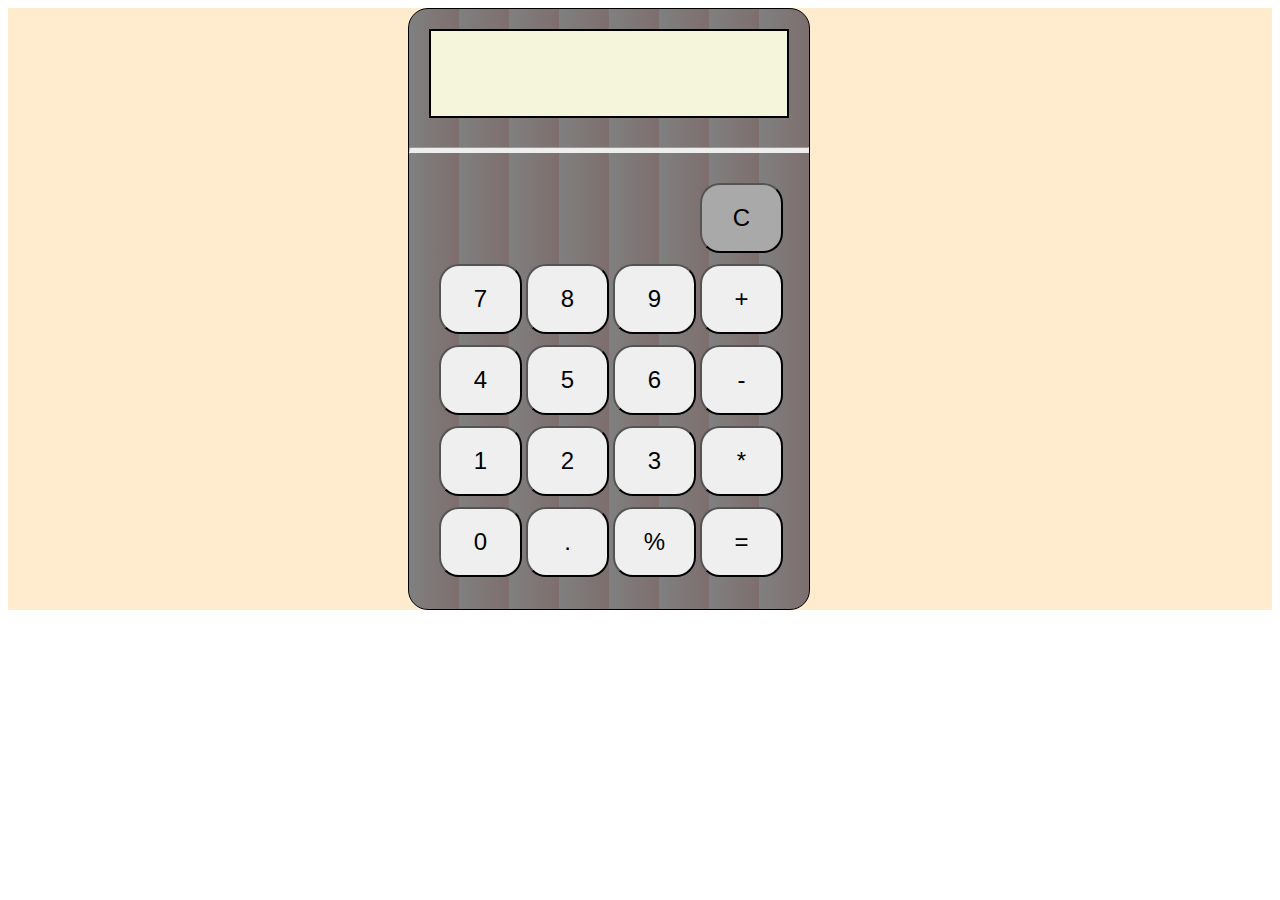
==== index.html @ 5fea3565 "CALCULATOR DONE" ====
<html lang="en">
<head>
    <meta charset="UTF-8">
    <meta http-equiv="X-UA-Compatible" content="IE=edge">
    <meta name="viewport" content="width=device-width, initial-scale=1.0">
    <title>Document</title>
    <link rel="stylesheet" href="index.css" type="text/css">
    <script src="index.js"></script>
</head>
<body>
    <div class="full">
    <div class="main">
            <div id="display">
               
            </div>
            <hr style="margin-top: 29px;border-bottom-width: thick;">
        <div class="keys">
            <div class="letters" style="margin-left: 291px ">
                <button onclick="calci.clear()" class="btn" style="background:darkgrey">C</button>
            </div>
            <div class="letters">
                <button onclick="calci.btns(7)" class="btn">7</button>
                <button onclick="calci.btns(8)" class="btn">8</button>
                <button onclick="calci.btns(9)" class="btn">9</button>
                <button onclick="calci.btnsym(calci.symbols[0])" class="btn">+</button>
            </div>
            <div class="letters">
                
                <button onclick="calci.btns(4)" class="btn">4</button>
                <button onclick="calci.btns(5)" class="btn">5</button>
                <button onclick="calci.btns(6)" class="btn">6</button>
                <button onclick="calci.btnsym(calci.symbols[1])" class="btn">-</button>
            </div>
            <div class="letters">
                <button onclick="calci.btns(1)" class="btn">1</button>
                <button onclick="calci.btns(2)" class="btn">2</button>
                <button onclick="calci.btns(3)" class="btn">3</button>
                <button onclick="calci.btnsym(calci.symbols[2])" class="btn">*</button>
            </div>
            <div class="letters">
                <button onclick="calci.btns(0)" class="btn">0</button>
                <button onclick="calci.btns('.')" class="btn">.</button>
                <button onclick="calci.btnsym(calci.symbols[3])" class="btn">%</button>
                <button onclick="calci.result()" class="btn">=</button>
            </div>
        </div>

    </div>
    </div>
</body>
</html>
---- index.css ----
.main{
    width: 400px;
    height: 600px;
    border: solid black 1px;
    background: repeating-linear-gradient(90deg, grey, #7e6e6e 50px);
    margin-left: 400px;
    border-radius: 20px;
}
#display{
    font-family: cursive;
    height: 85px;
    margin: 20px;
    border: solid 2px;
    background: beige;
    font-size: 25px;
    text-align: right;
}
.btn{
    width: 83px;
    height: 70px;
    font-size: x-large;
    cursor: pointer;
    border-radius: 20px;

}
.letters{
    margin-left: 30px;
    margin-top: 11px;
    
}
.keys{
    margin-top: 30px;
   
}
.full{
    background: blanchedalmond;
    margin: 0px;
}
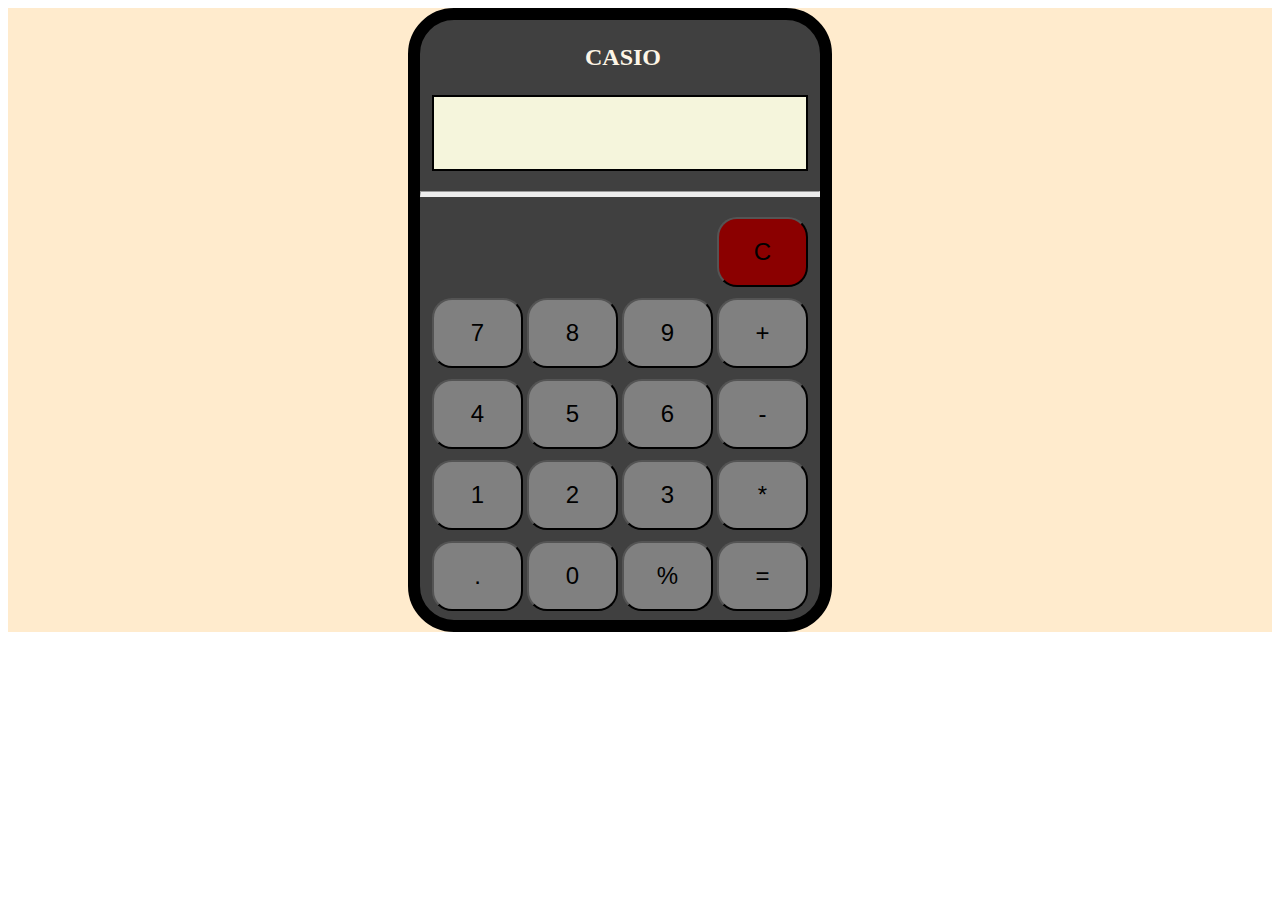
==== commit c807329a: "CALCULATOR COMPLETED" ====
--- a/index.html
+++ b/index.html
@@ -3,20 +3,21 @@
     <meta charset="UTF-8">
     <meta http-equiv="X-UA-Compatible" content="IE=edge">
     <meta name="viewport" content="width=device-width, initial-scale=1.0">
-    <title>Document</title>
+    <title>CALCULATOR</title>
     <link rel="stylesheet" href="index.css" type="text/css">
     <script src="index.js"></script>
 </head>
 <body>
     <div class="full">
     <div class="main">
+        <p id="casio">CASIO</p>
             <div id="display">
                
             </div>
-            <hr style="margin-top: 29px;border-bottom-width: thick;">
+            <hr style="margin-top: 20px;border-bottom-width: thick;">
         <div class="keys">
-            <div class="letters" style="margin-left: 291px ">
-                <button onclick="calci.clear()" class="btn" style="background:darkgrey">C</button>
+            <div class="letters" style="margin-left: 297px ">
+                <button onclick="calci.clear()" class="btn" style="background:darkred">C</button>
             </div>
             <div class="letters">
                 <button onclick="calci.btns(7)" class="btn">7</button>
@@ -38,8 +39,8 @@
                 <button onclick="calci.btnsym(calci.symbols[2])" class="btn">*</button>
             </div>
             <div class="letters">
+                <button onclick="calci.btns('.')" class="btn">.</button>
                 <button onclick="calci.btns(0)" class="btn">0</button>
-                <button onclick="calci.btns('.')" class="btn">.</button>
                 <button onclick="calci.btnsym(calci.symbols[3])" class="btn">%</button>
                 <button onclick="calci.result()" class="btn">=</button>
             </div>
@@ -48,4 +49,4 @@
     </div>
     </div>
 </body>
-</html>
+</html>--- a/index.css
+++ b/index.css
@@ -1,38 +1,49 @@
 .main{
     width: 400px;
     height: 600px;
-    border: solid black 1px;
-    background: repeating-linear-gradient(90deg, grey, #7e6e6e 50px);
+    background:rgb(64,64,64);
     margin-left: 400px;
-    border-radius: 20px;
+    border-radius: 46px;
+    border: solid black 12px;
 }
 #display{
     font-family: cursive;
-    height: 85px;
-    margin: 20px;
+    height: 60px;
+    margin-top: 11px;
+    margin-left: 12px;
+    margin-right: 12px;
     border: solid 2px;
     background: beige;
+    padding-top: 12px;
     font-size: 25px;
     text-align: right;
 }
 .btn{
-    width: 83px;
+    width: 91px;
     height: 70px;
     font-size: x-large;
     cursor: pointer;
     border-radius: 20px;
-
+    background: rgb(128,128,128);
+    
 }
 .letters{
-    margin-left: 30px;
+    margin-left: 12px;
     margin-top: 11px;
     
 }
 .keys{
-    margin-top: 30px;
+    margin-top: 20px;
    
 }
 .full{
     background: blanchedalmond;
     margin: 0px;
+}
+#casio{
+    font-family: math;
+    font-weight: bold;
+    padding-left: 165px;
+    font-size: x-large;
+    color: oldlace;
 }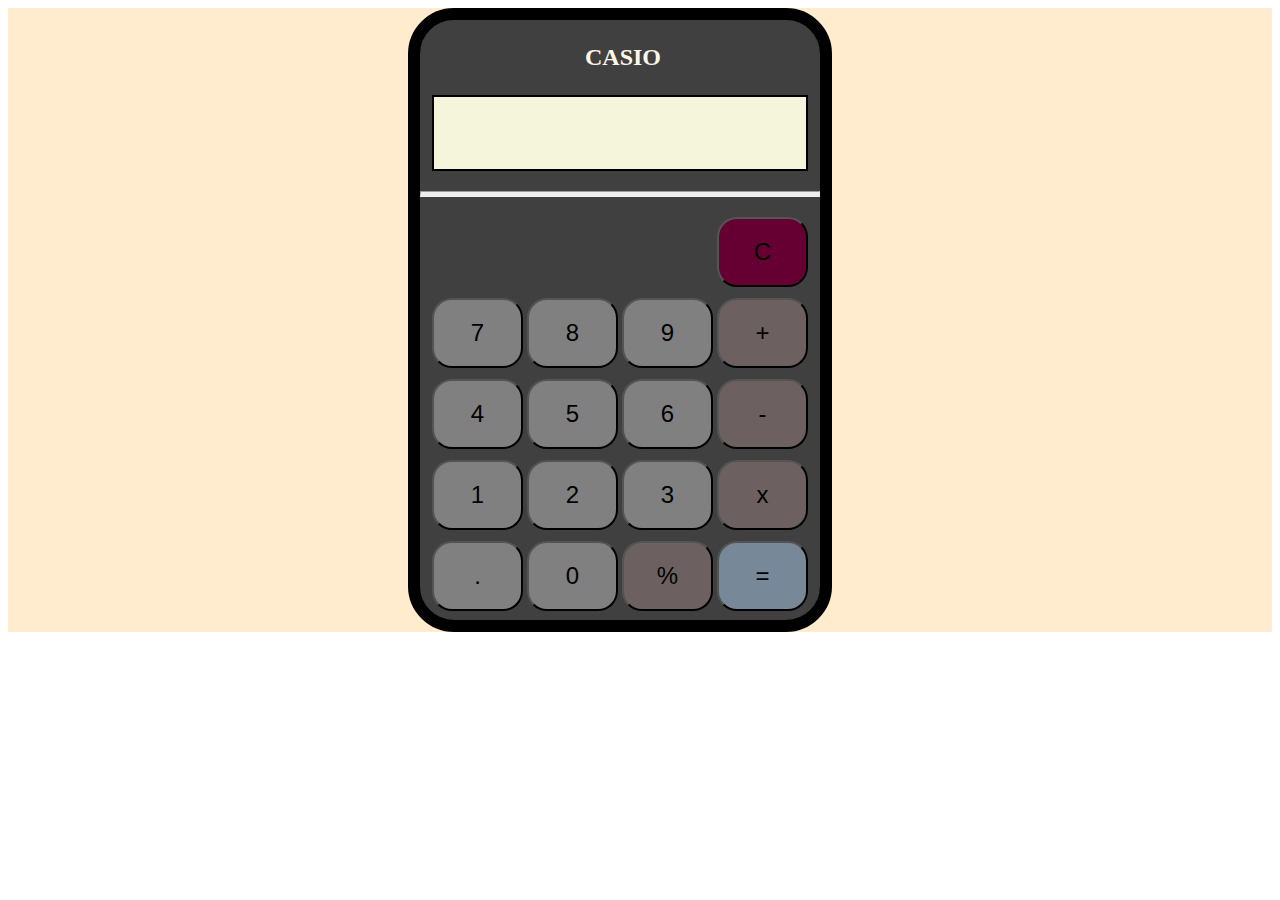
==== commit 30c405f4: "COMPLETED" ====
--- a/index.html
+++ b/index.html
@@ -1,3 +1,4 @@
+<!DOCTYPE html>
 <html lang="en">
 <head>
     <meta charset="UTF-8">
@@ -12,40 +13,37 @@
     <div class="main">
         <p id="casio">CASIO</p>
             <div id="display">
-               
             </div>
             <hr style="margin-top: 20px;border-bottom-width: thick;">
         <div class="keys">
             <div class="letters" style="margin-left: 297px ">
-                <button onclick="calci.clear()" class="btn" style="background:darkred">C</button>
+                <button onclick="clearing()" class="btn" style="background:rgb(102,0,51)">C</button>
             </div>
             <div class="letters">
-                <button onclick="calci.btns(7)" class="btn">7</button>
-                <button onclick="calci.btns(8)" class="btn">8</button>
-                <button onclick="calci.btns(9)" class="btn">9</button>
-                <button onclick="calci.btnsym(calci.symbols[0])" class="btn">+</button>
+                <button onclick="btns(this.id)" id="7" class="btn">7</button>
+                <button onclick="btns(this.id)" id="8" class="btn">8</button>
+                <button onclick="btns(this.id)" id="9" class="btn">9</button>
+                <button onclick="btnsym(this.id)" id="+" class="btns"> + </button>
             </div>
             <div class="letters">
-                
-                <button onclick="calci.btns(4)" class="btn">4</button>
-                <button onclick="calci.btns(5)" class="btn">5</button>
-                <button onclick="calci.btns(6)" class="btn">6</button>
-                <button onclick="calci.btnsym(calci.symbols[1])" class="btn">-</button>
+                <button onclick="btns(this.id)" id="4" class="btn">4</button>
+                <button onclick="btns(this.id)" id="5" class="btn">5</button>
+                <button onclick="btns(this.id)" id="6" class="btn">6</button>
+                <button onclick="btnsym(this.id)" id="-" class="btns"> - </button>
             </div>
             <div class="letters">
-                <button onclick="calci.btns(1)" class="btn">1</button>
-                <button onclick="calci.btns(2)" class="btn">2</button>
-                <button onclick="calci.btns(3)" class="btn">3</button>
-                <button onclick="calci.btnsym(calci.symbols[2])" class="btn">*</button>
+                <button onclick="btns(this.id)" id="1" class="btn">1</button>
+                <button onclick="btns(this.id)" id="2" class="btn">2</button>
+                <button onclick="btns(this.id)" id="3" class="btn">3</button>
+                <button onclick="btnsym(this.id)" id="x" class="btns"> x </button>
             </div>
             <div class="letters">
-                <button onclick="calci.btns('.')" class="btn">.</button>
-                <button onclick="calci.btns(0)" class="btn">0</button>
-                <button onclick="calci.btnsym(calci.symbols[3])" class="btn">%</button>
-                <button onclick="calci.result()" class="btn">=</button>
-            </div>
+
+                <button onclick="btns(this.id)" id="." class="btn">.</button>
+                <button onclick="btns(this.id)" id="0" class="btn">0</button>
+                <button onclick="btnsym(this.id)" id="%" class="btns"> % </button>
+                <button onclick="result()" class="btn" style="background: lightslategrey;">=</button></div>
         </div>
-
     </div>
     </div>
 </body>
--- a/index.css
+++ b/index.css
@@ -27,6 +27,14 @@
     background: rgb(128,128,128);
     
 }
+.btns{
+    width: 91px;
+    height: 70px;
+    font-size: x-large;
+    cursor: pointer;
+    border-radius: 20px;
+    background: rgb(109, 96, 96);
+}
 .letters{
     margin-left: 12px;
     margin-top: 11px;
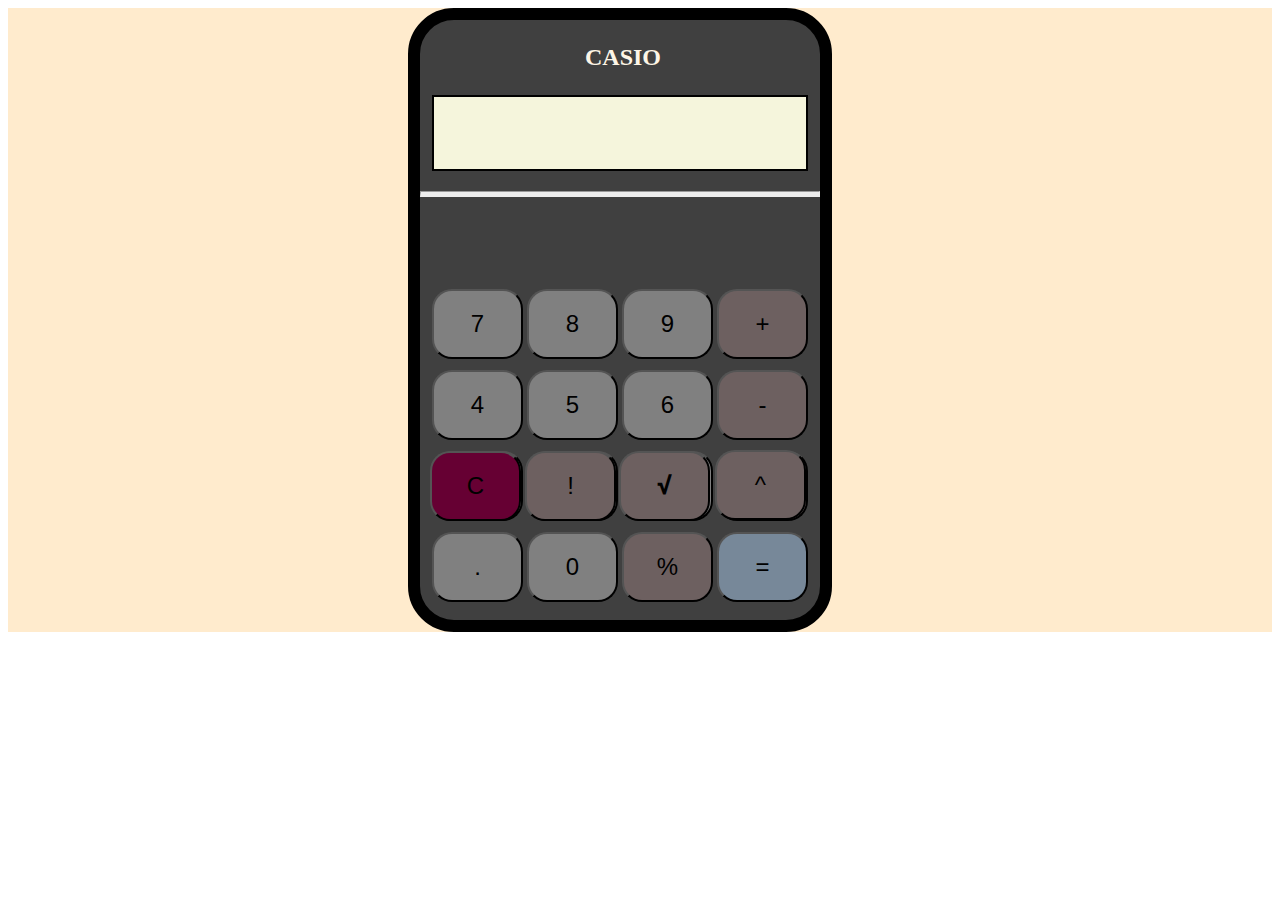
==== commit c4b64411: "Calculator" ====
--- a/index.html
+++ b/index.html
@@ -5,8 +5,8 @@
     <meta http-equiv="X-UA-Compatible" content="IE=edge">
     <meta name="viewport" content="width=device-width, initial-scale=1.0">
     <title>CALCULATOR</title>
-    <link rel="stylesheet" href="index.css" type="text/css">
-    <script src="index.js"></script>
+    <link rel="stylesheet" href="calculator.css" type="text/css">
+    <script src="calculator.js"></script>
 </head>
 <body>
     <div class="full">
@@ -17,7 +17,10 @@
             <hr style="margin-top: 20px;border-bottom-width: thick;">
         <div class="keys">
             <div class="letters" style="margin-left: 297px ">
-                <button onclick="clearing()" class="btn" style="background:rgb(102,0,51)">C</button>
+                <button onclick="btnsym(this.id)" id="power" class="btns"> ^ </button>
+                <button onclick="btnsym(this.id)" id="sqrt" class="btns"> √ </button>
+                <button onclick="btnsym(this.id)" id="factorial" class="btns"> ! </button>
+                <button onclick="clearing()" class="btn" id="clearing" style="background:rgb(102,0,51)">C</button>
             </div>
             <div class="letters">
                 <button onclick="btns(this.id)" id="7" class="btn">7</button>
--- a/calculator.css
+++ b/calculator.css
@@ -0,0 +1,78 @@
+.main{
+    width: 400px;
+    height: 600px;
+    background:rgb(64,64,64);
+    margin-left: 400px;
+    border-radius: 46px;
+    border: solid black 12px;
+}
+#display{
+    font-family: cursive;
+    height: 60px;
+    margin-top: 11px;
+    margin-left: 12px;
+    margin-right: 12px;
+    border: solid 2px;
+    background: beige;
+    padding-top: 12px;
+    font-size: 25px;
+    text-align: right;
+}
+.btn{
+    width: 91px;
+    height: 70px;
+    font-size: x-large;
+    cursor: pointer;
+    border-radius: 20px;
+    background: rgb(128,128,128);
+    
+}
+.btns{
+    width: 91px;
+    height: 70px;
+    font-size: x-large;
+    cursor: pointer;
+    border-radius: 20px;
+    background: rgb(109, 96, 96);
+}
+.letters{
+    margin-left: 12px;
+    margin-top: 11px;
+    
+}
+.keys{
+    margin-top: 92px;
+   
+}
+.full{
+    background: blanchedalmond;
+    margin: 0px;
+}
+#casio{
+    font-family: math;
+    font-weight: bold;
+    padding-left: 165px;
+    font-size: x-large;
+    color: oldlace;
+}
+#sqrt{
+    position: absolute;
+    bottom: 379px;
+    left: 619px;
+    font-weight: 1000;
+}
+#power{
+    position: absolute;
+    bottom: 380px;
+    left: 715px;
+}
+#clearing{
+    position: absolute;
+    bottom: 379px;
+    left: 430px;
+}
+#factorial{
+    position: absolute;
+    bottom: 379px;
+    left: 525px;
+}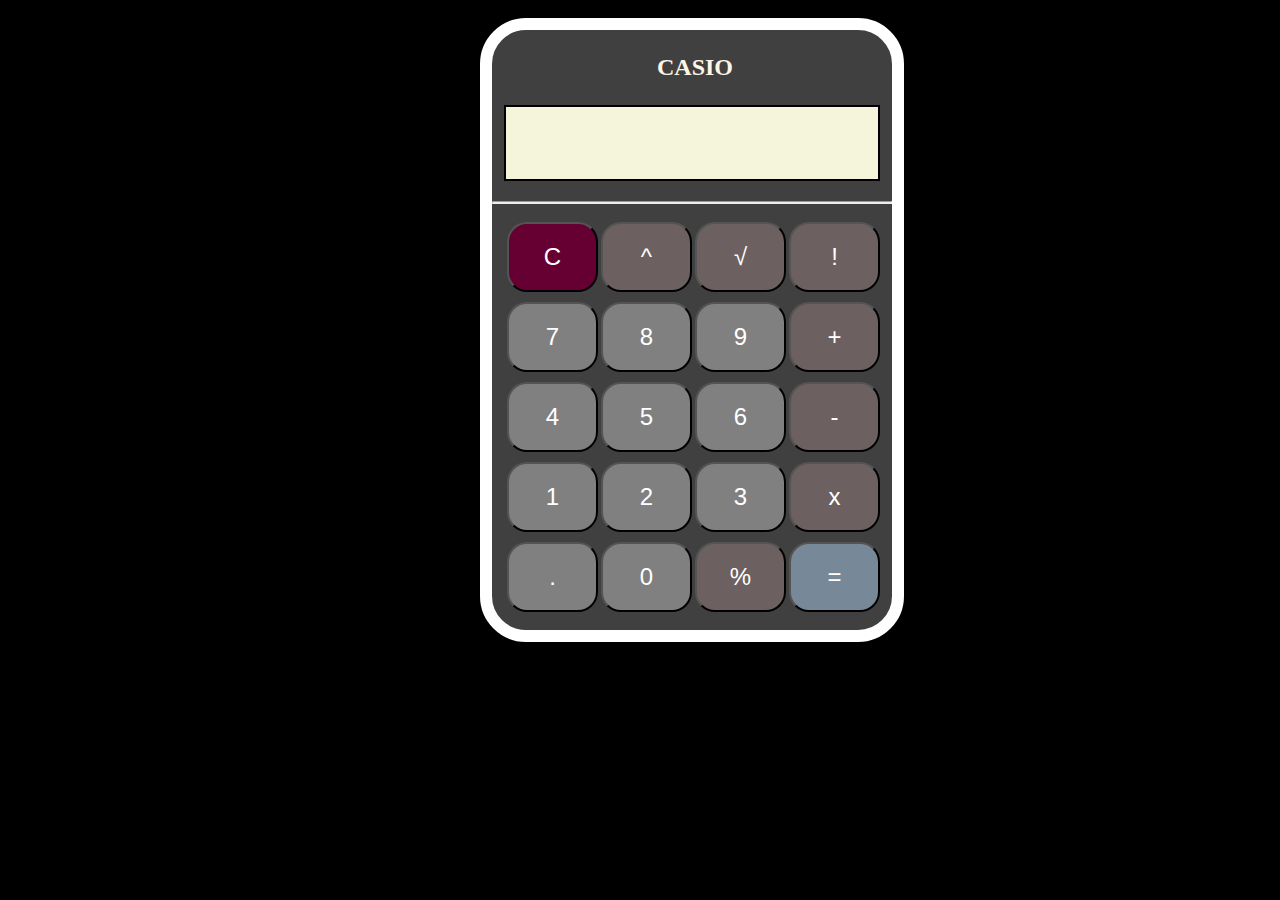
==== commit 6cfd6e49: "Background and Border colours changed" ====
--- a/index.html
+++ b/index.html
@@ -9,45 +9,44 @@
     <script src="calculator.js"></script>
 </head>
 <body>
-    <div class="full">
-    <div class="main">
-        <p id="casio">CASIO</p>
-            <div id="display">
+            <div class="main">
+            <p id="casio">CASIO</p>
+                <div id="display">
+                </div>
+                <hr style="margin-top: 20px;border-bottom-width: 2px;">
+            <div class="keys">
+                <div class="letters">
+                    <button onclick="clearing()" class="btn" id="clearing" style="background:rgb(102,0,51)">C</button>
+                    <button onclick="btnsym(this.id)" id="power" class="btns"> ^ </button>
+                    <button onclick="btnsym(this.id)" id="sqrt" class="btns"> √ </button>
+                    <button onclick="btnsym(this.id)" id="factorial" class="btns"> ! </button>
+                    
+                </div>
+                <div class="letters">
+                    <button onclick="btns(this.id)" id="7" class="btn">7</button>
+                    <button onclick="btns(this.id)" id="8" class="btn">8</button>
+                    <button onclick="btns(this.id)" id="9" class="btn">9</button>
+                    <button onclick="btnsym(this.id)" id="+" class="btns"> + </button>
+                </div>
+                <div class="letters">
+                    <button onclick="btns(this.id)" id="4" class="btn">4</button>
+                    <button onclick="btns(this.id)" id="5" class="btn">5</button>
+                    <button onclick="btns(this.id)" id="6" class="btn">6</button>
+                    <button onclick="btnsym(this.id)" id="-" class="btns"> - </button>
+                </div>
+                <div class="letters">
+                    <button onclick="btns(this.id)" id="1" class="btn">1</button>
+                    <button onclick="btns(this.id)" id="2" class="btn">2</button>
+                    <button onclick="btns(this.id)" id="3" class="btn">3</button>
+                    <button onclick="btnsym(this.id)" id="x" class="btns"> x </button>
+                </div>
+                <div class="letters">
+                    <button onclick="btns(this.id)" id="." class="btn">.</button>
+                    <button onclick="btns(this.id)" id="0" class="btn">0</button>
+                    <button onclick="btnsym(this.id)" id="%" class="btns"> % </button>
+                    <button onclick="result()" class="btn" style="background: lightslategrey;">=</button></div>
             </div>
-            <hr style="margin-top: 20px;border-bottom-width: thick;">
-        <div class="keys">
-            <div class="letters" style="margin-left: 297px ">
-                <button onclick="btnsym(this.id)" id="power" class="btns"> ^ </button>
-                <button onclick="btnsym(this.id)" id="sqrt" class="btns"> √ </button>
-                <button onclick="btnsym(this.id)" id="factorial" class="btns"> ! </button>
-                <button onclick="clearing()" class="btn" id="clearing" style="background:rgb(102,0,51)">C</button>
-            </div>
-            <div class="letters">
-                <button onclick="btns(this.id)" id="7" class="btn">7</button>
-                <button onclick="btns(this.id)" id="8" class="btn">8</button>
-                <button onclick="btns(this.id)" id="9" class="btn">9</button>
-                <button onclick="btnsym(this.id)" id="+" class="btns"> + </button>
-            </div>
-            <div class="letters">
-                <button onclick="btns(this.id)" id="4" class="btn">4</button>
-                <button onclick="btns(this.id)" id="5" class="btn">5</button>
-                <button onclick="btns(this.id)" id="6" class="btn">6</button>
-                <button onclick="btnsym(this.id)" id="-" class="btns"> - </button>
-            </div>
-            <div class="letters">
-                <button onclick="btns(this.id)" id="1" class="btn">1</button>
-                <button onclick="btns(this.id)" id="2" class="btn">2</button>
-                <button onclick="btns(this.id)" id="3" class="btn">3</button>
-                <button onclick="btnsym(this.id)" id="x" class="btns"> x </button>
-            </div>
-            <div class="letters">
-
-                <button onclick="btns(this.id)" id="." class="btn">.</button>
-                <button onclick="btns(this.id)" id="0" class="btn">0</button>
-                <button onclick="btnsym(this.id)" id="%" class="btns"> % </button>
-                <button onclick="result()" class="btn" style="background: lightslategrey;">=</button></div>
         </div>
-    </div>
-    </div>
+   
 </body>
 </html>--- a/calculator.css
+++ b/calculator.css
@@ -1,10 +1,15 @@
+body{
+    margin: 0;
+    background: black;
+}
 .main{
     width: 400px;
     height: 600px;
     background:rgb(64,64,64);
-    margin-left: 400px;
+    margin-left: 480px;
+    margin-top: 18px;
     border-radius: 46px;
-    border: solid black 12px;
+    border: solid #ffffff 12px;
 }
 #display{
     font-family: cursive;
@@ -24,8 +29,9 @@
     font-size: x-large;
     cursor: pointer;
     border-radius: 20px;
-    background: rgb(128,128,128);
-    
+    background: rgb(128, 128, 128);
+    margin-left:3px;
+    color: #ffffff;
 }
 .btns{
     width: 91px;
@@ -34,45 +40,31 @@
     cursor: pointer;
     border-radius: 20px;
     background: rgb(109, 96, 96);
+    margin-left: 3px;
+    color: #ffffff;
+
 }
 .letters{
     margin-left: 12px;
-    margin-top: 11px;
-    
+    margin-top: 10px;
+    display: flex;
+    flex-direction: row;
 }
 .keys{
-    margin-top: 92px;
-   
+    display: flex;
+    flex-direction: column;
 }
-.full{
-    background: blanchedalmond;
+.full-web{
+    background: black;
     margin: 0px;
+    width: 1370px;
+    height: 700px;
 }
+
 #casio{
     font-family: math;
     font-weight: bold;
     padding-left: 165px;
     font-size: x-large;
     color: oldlace;
-}
-#sqrt{
-    position: absolute;
-    bottom: 379px;
-    left: 619px;
-    font-weight: 1000;
-}
-#power{
-    position: absolute;
-    bottom: 380px;
-    left: 715px;
-}
-#clearing{
-    position: absolute;
-    bottom: 379px;
-    left: 430px;
-}
-#factorial{
-    position: absolute;
-    bottom: 379px;
-    left: 525px;
 }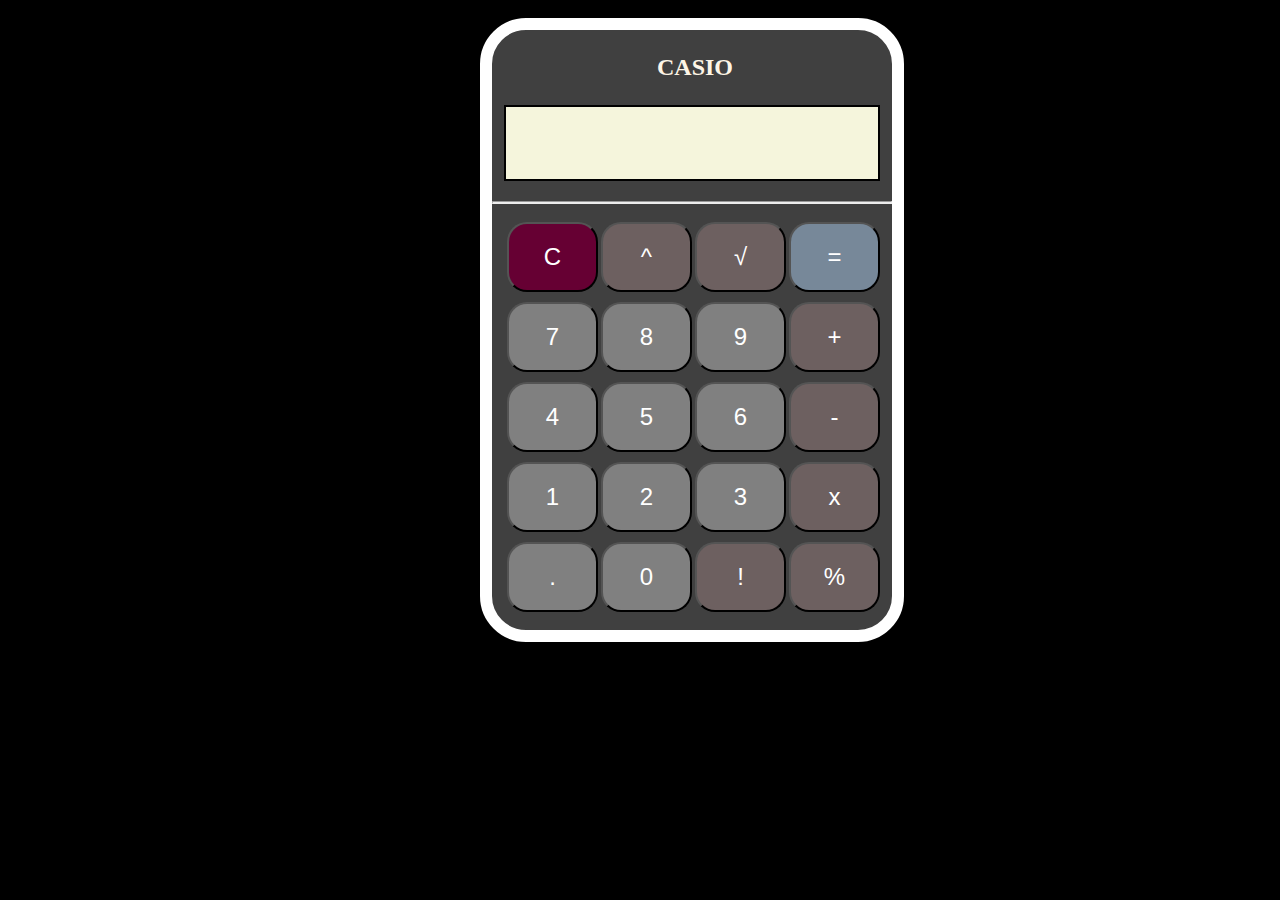
==== commit 43842133: "SORTED" ====
--- a/index.html
+++ b/index.html
@@ -19,7 +19,8 @@
                     <button onclick="clearing()" class="btn" id="clearing" style="background:rgb(102,0,51)">C</button>
                     <button onclick="btnsym(this.id)" id="power" class="btns"> ^ </button>
                     <button onclick="btnsym(this.id)" id="sqrt" class="btns"> √ </button>
-                    <button onclick="btnsym(this.id)" id="factorial" class="btns"> ! </button>
+                    <button onclick="result()" class="btn" style="background: lightslategrey;">=</button></div>
+
                     
                 </div>
                 <div class="letters">
@@ -43,8 +44,9 @@
                 <div class="letters">
                     <button onclick="btns(this.id)" id="." class="btn">.</button>
                     <button onclick="btns(this.id)" id="0" class="btn">0</button>
+                    <button onclick="btnsym(this.id)" id="factorial" class="btns"> ! </button>
                     <button onclick="btnsym(this.id)" id="%" class="btns"> % </button>
-                    <button onclick="result()" class="btn" style="background: lightslategrey;">=</button></div>
+
             </div>
         </div>
    
--- a/calculator.css
+++ b/calculator.css
@@ -1,6 +1,8 @@
 body{
     margin: 0;
     background: black;
+    width: 1280px;
+    height: 650px;
 }
 .main{
     width: 400px;
@@ -67,4 +69,15 @@
     padding-left: 165px;
     font-size: x-large;
     color: oldlace;
-}+}
+@media  screen and (max-width : 480px){
+    .main{
+       margin-left: 0;
+    }
+}
+@media  screen and (max-width : 767px){
+    .main{
+       margin-left: 130px;
+        
+    }
+}
